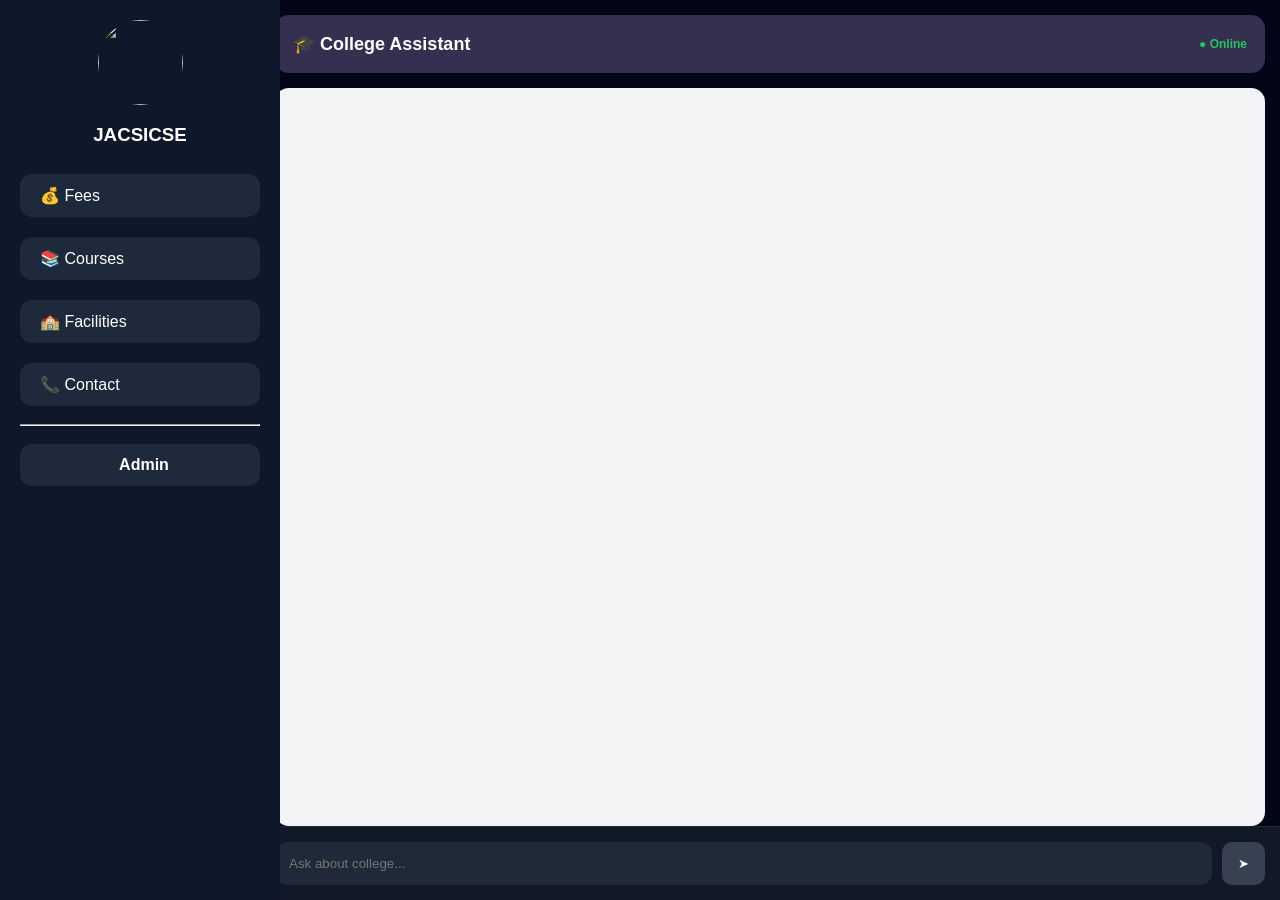
==== templates/index.html @ 62b9e535 "Add files via upload" ====
<!DOCTYPE html>
<html>
<head>
    <title>College Assistant</title>
    <link rel="stylesheet" href="/static/index.css">
</head>
<body>

<div class="container">

    <!-- SIDEBAR (UNCHANGED) -->
    <div class="sidebar">
        <img src="/static/logo.jpg">
        <h3>JACSICSE</h3>

        <button onclick="quickMsg('What is the fees structure?')">💰 Fees</button> 
        <button onclick="quickMsg('which course are available')">📚 Courses</button>
        <button onclick="quickMsg('What facilities are available?')">🏫 Facilities</button>
        <button onclick="quickMsg('what is the contact information?')">📞 Contact</button>

        <hr>
        <button onclick="window.location='/admin'" id="adminbtn">Admin</button>
    </div>

    <!-- CHAT AREA -->
    <div class="chat-area">

        <!-- HEADER -->
        <div class="chat-header-box">
            <div class="menu-btn" onclick="toggleSidebar()">☰</div>
            🎓 College Assistant<br>
            <span class="status">● Online</span>
        </div>

        <!-- CHAT -->
        <div id="chat-box"></div>

        <!-- INPUT -->
        <div class="input-box">
            <input id="user-input" placeholder="Ask about college..." onkeypress="handleKey(event)">
            <button onclick="sendMessage()">➤</button>
        </div>

    </div>

</div>

<script src="/static/script.js"></script>

</body>
</html>
---- static/index.css ----
body {
    margin: 0;
    font-family: 'Segoe UI', Arial;
    background: #0b1220;
}

/* LAYOUT */
.container {
    display: flex;
}

/* SIDEBAR (UNCHANGED) */
.sidebar {
    width: 240px;
    background: #0f172a;
    color: white;
    padding: 20px;
    position: fixed;
    height: 100vh;
}

.sidebar img {
    width: 85px;
    height: 85px;
    border-radius: 50%;
    display: block;
    margin: auto;
}

.sidebar h3 {
    text-align: center;
}

.sidebar button {
    width: 100%;
    margin: 10px 0;
    padding: 12px;
    border-radius: 12px;
    background: #1e293b;
    border: none;
    color: white;
    cursor: pointer;
    text-align: left;
    padding-left: 20px;
    font-size: 16px;
}
#adminbtn {
    width: 100%;
    margin: 10px 0;
    padding: 12px;
    border-radius: 12px;
    background: #1e293b;
    border: none;
    color: white;
    cursor: pointer;
    text-align: left;
    padding-left: 20px;
    font-size: 16px;
    text-align: center;
    font-weight: bold;
}


.sidebar button:hover {
    background: #334155;
}

/* CHAT AREA */
.chat-area {
    margin-left: 260px;
    width: calc(100% - 260px);
    height: 100vh;
    display: flex;
    flex-direction: column;
    background: #020617;
}

/* HEADER */
.chat-header-box {
    background: #352f50;
    color: white;
    padding: 18px;
    margin: 15px;
    border-radius: 14px;
    font-size: 18px;
    font-weight: bold;
    display: flex;
    justify-content: space-between;
    align-items: center;
}

.status {
    font-size: 12px;
    color: #22c55e;
}

/* CHAT BOX */
#chat-box {
    flex: 1;
    overflow-y: auto;
    padding: 20px 40px;
    background: #f3f4f6;
    border-radius: 14px;
    margin: 0 15px;
}

/* MESSAGE */
.message {
    display: flex;
    align-items: flex-end;
    margin: 12px 0;
}

/* BOT */
.bot {
    justify-content: flex-start;
}

.bot .bubble {
    background: #ffffff;
    color: #111;
    border-radius: 14px;
    padding: 14px 16px;
    max-width: 65%;
    box-shadow: 0 2px 8px rgba(0,0,0,0.08);
}

/* USER */
.user {
    justify-content: flex-end;
}

.user .bubble {
    background: #3b82f6;
    color: white;
    border-radius: 18px;
    padding: 14px 18px;
    max-width: 65%;
}

/* AVATAR */
.avatar {
    font-size: 20px;
    margin: 0 8px;
}

/* INPUT */
.input-box {
    display: flex;
    padding: 15px;
    background: #111827;
    border-top: 1px solid #1f2937;
}

.input-box input {
    flex: 1;
    padding: 14px;
    border-radius: 12px;
    border: none;
    outline: none;
    background: #1f2937;
    color: white;
}

.input-box button {
    margin-left: 10px;
    padding: 12px 16px;
    border-radius: 10px;
    border: none;
    background: #374151;
    color: white;
    cursor: pointer;
}

.input-box button:hover {
    background: #4b5563;
}

/* MOBILE */
@media (max-width: 768px) {
    .sidebar {
        display: none;
    }

    .chat-area {
        margin-left: 0;
        width: 100%;
    }

    #chat-box {
        padding: 15px;
    }
}
/* MENU BUTTON */
.menu-btn {
    display: none;
    font-size: 22px;
    cursor: pointer;
    margin-bottom: 5px;
}

/* MOBILE */
@media (max-width: 768px) {

    .menu-btn {
        display: block;
    }

    .sidebar {
        position: fixed;
        left: -260px;
        top: 0;
        transition: 0.3s;
        z-index: 1000;
    }

    .sidebar.active {
        left: 0;
    }
}
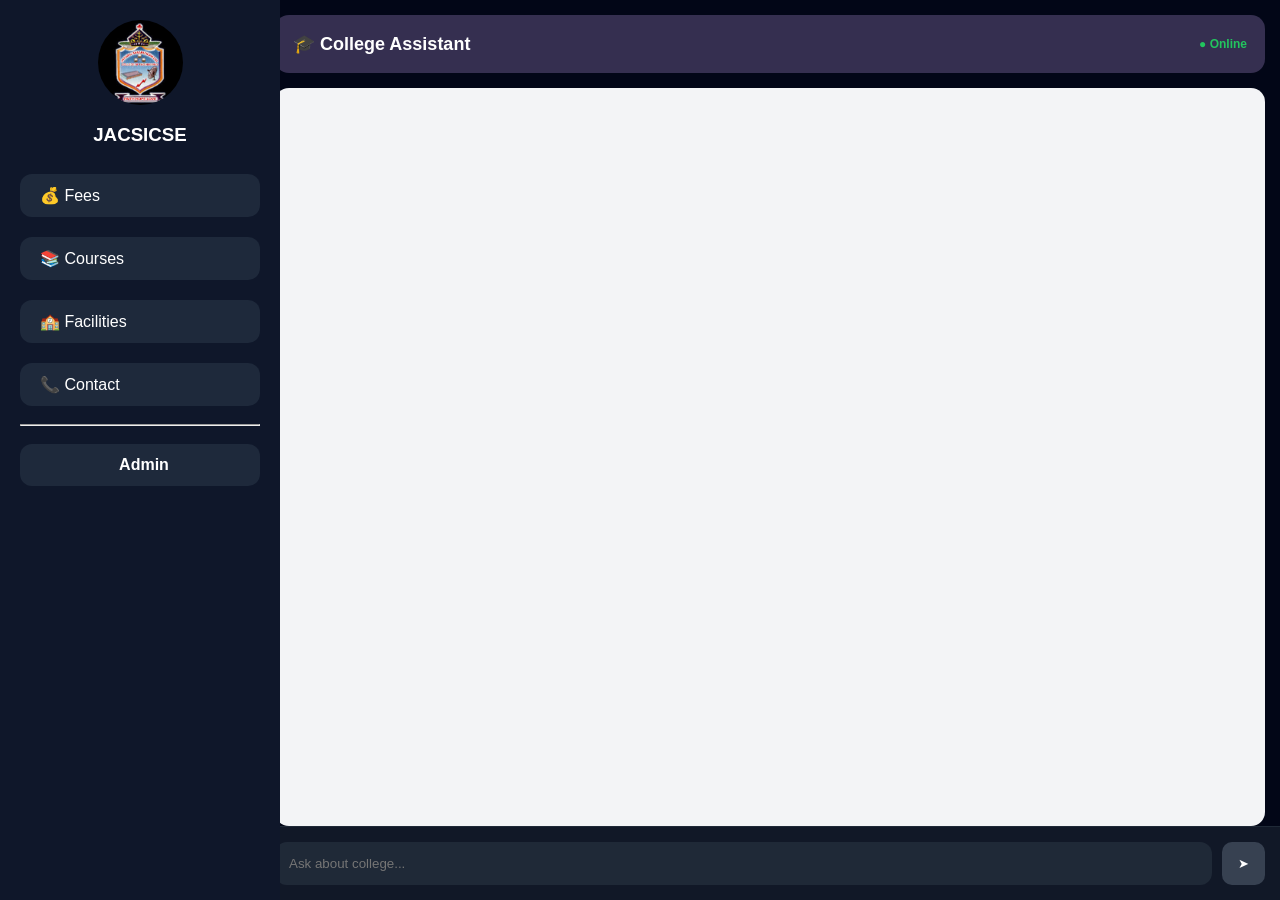
==== commit dfdde7ec: "Update index.html" ====
--- a/templates/index.html
+++ b/templates/index.html
@@ -10,7 +10,7 @@
 
     <!-- SIDEBAR (UNCHANGED) -->
     <div class="sidebar">
-        <img src="/static/logo.jpg">
+        <img src="/static/Logo.jpg">
         <h3>JACSICSE</h3>
 
         <button onclick="quickMsg('What is the fees structure?')">💰 Fees</button> 
@@ -48,4 +48,4 @@
 <script src="/static/script.js"></script>
 
 </body>
-</html>+</html>
